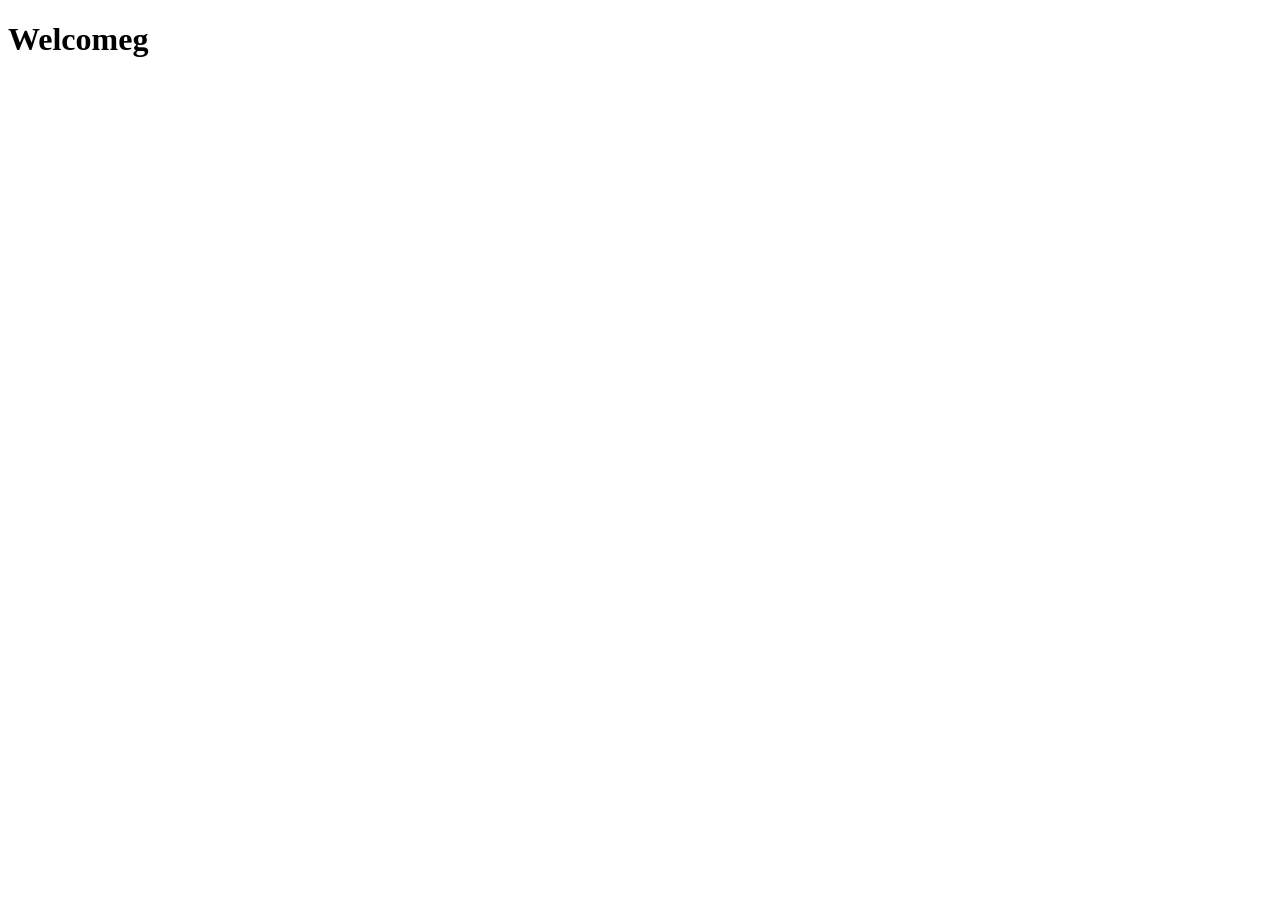
==== index.html @ 49963001 "Actualizacion Html" ====
<!DOCTYPE html>
<html lang="en">
<head>
  <meta charset="UTF-8">
  <meta name="viewport" content="width=device-width, initial-scale=1.0">
  <title>Senati</title>
</head>
<body>
  <h1>Welcomeg</h1>
</body>
</html>
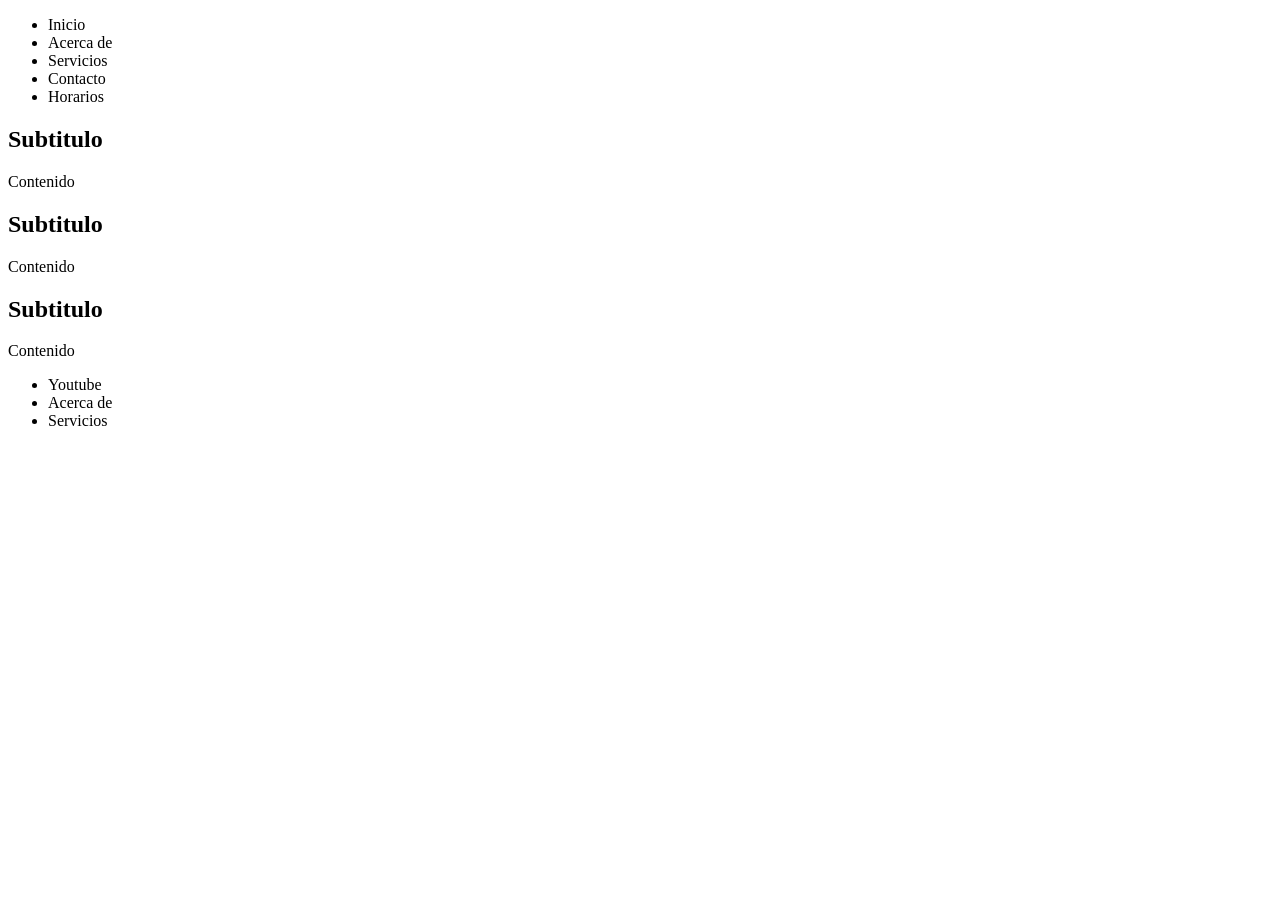
==== commit 931960da: "Practica de HTML, CSS" ====
--- a/index.html
+++ b/index.html
@@ -1,11 +1,52 @@
-<!DOCTYPE html>
+<!doctype html>
 <html lang="en">
-<head>
-  <meta charset="UTF-8">
-  <meta name="viewport" content="width=device-width, initial-scale=1.0">
-  <title>Senati</title>
-</head>
-<body>
-  <h1>Welcomeg</h1>
-</body>
-</html>+  <head>
+    <meta charset="UTF-8" />
+    <meta name="viewport" content="width=device-width, initial-scale=1.0" />
+    <title>Document</title>
+  </head>
+  <body>
+    
+    <header>
+      <nav>
+       <ul>
+        <li>Inicio</li>
+        <li>Acerca de</li>
+        <li>Servicios</li>
+        <li>Contacto</li>
+        <li>Horarios</li>
+       </ul>
+    
+      </nav>
+    </header>
+    <main>
+      <section></section>
+      <section>
+        <article>
+          <h2>Subtitulo</h2>
+          <p>Contenido</p>
+        </article>
+
+        <article>
+          <h2>Subtitulo</h2>
+          <p>Contenido</p>
+        </article>
+
+        <article>
+          <h2>Subtitulo</h2>
+          <p>Contenido</p>
+        </article>
+      </section>
+      <section></section>
+    </main>
+
+  <footer>
+     <ul>
+        <li>Youtube</li>
+        <li>Acerca de</li>
+        <li>Servicios</li>
+
+      </ul>
+  </footer>
+  </body>
+</html>
